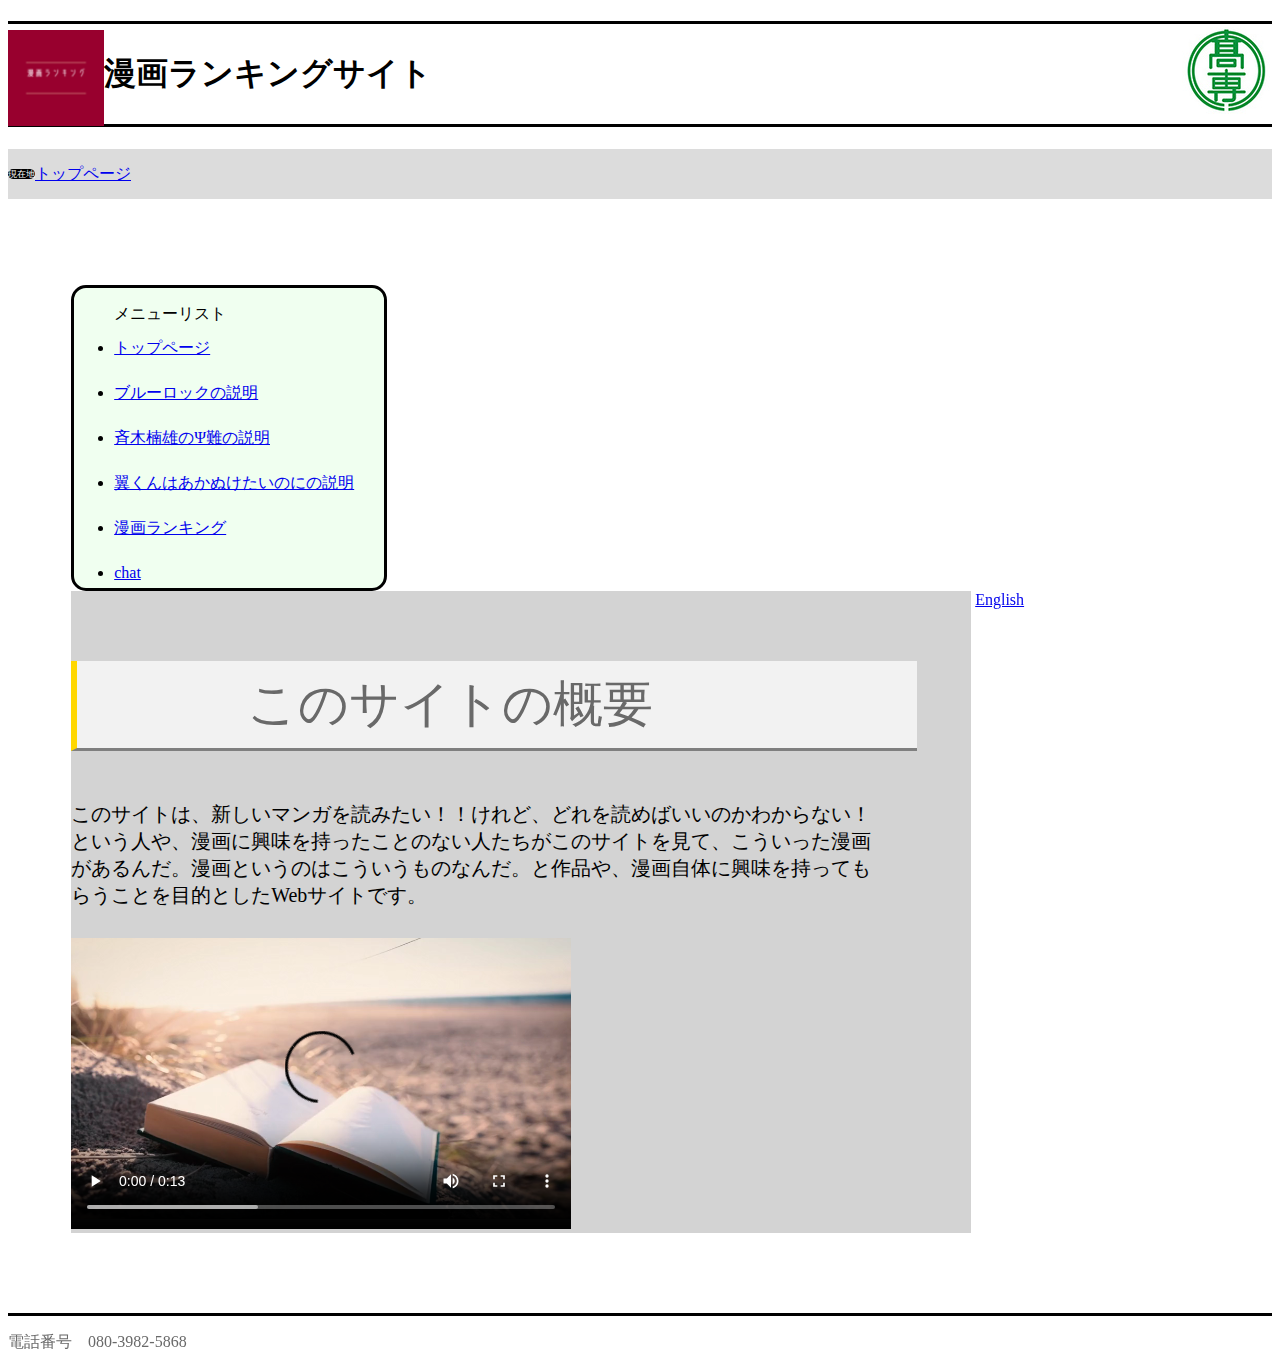
==== saitosakusei/index.html @ 6ef38b64 "1" ====
<!DOCTYPE html>
<html lang="ja">
<head>
<meta charset="UTF-8">
<meta name="viewport" content="width=device-width" />
<title>
漫画ランキング
</title>
<link rel="stylesheet" href="default.css">
</head>
<body>
<header>
<h1>
<div class="aikon2">
    <a href="index.html"><img src="mangaranking.png" ></a>
</div>
<div class="title">
漫画ランキングサイト
</div>
<div class="aikon">
    <a href="https://www.oita-ct.ac.jp/"><img src="home.jpg" ></a>
</div>
</h1>
</header>
<nav class="pankuzu">
<p class="nav">
<span>現在地</span> <div class="tokubetubotan"><a href="index.html">トップページ</a></div>
</p>
</nav>
<div class="size">
<div class="menu">
<ul>
<div>メニューリスト</div>
<div class="botan">
<li><a href="index.html">トップページ</a></li>
</div>
<div class="botan">
<li><a href="soccer.html">ブルーロックの説明</a></li>
</div>
<div class="botan">
<li><a href="saiki.html">斉木楠雄のΨ難の説明</a></li>
</div>
<div class="botan">
<li><a href="tubasa.html">翼くんはあかぬけたいのにの説明</a></li>
</div>
<div class="botan">
<li><a href="ranking.html">漫画ランキング</a></li>
</div>
<div class="botan">
    <li><a href="chat.html">chat</a></li>
</div>
</ul>
</div>
<div class="gaiyou">
<p class="gaiyounaka">
このサイトの概要
</p>
<p class="gaiyousetumei">
このサイトは、新しいマンガを読みたい！！けれど、どれを読めばいいのかわからない！という人や、漫画に興味を持ったことのない人たちがこのサイトを見て、こういった漫画があるんだ。漫画というのはこういうものなんだ。と作品や、漫画自体に興味を持ってもらうことを目的としたWebサイトです。
</p>
<video controls width="500" height="300">
    <source src="book.mp4" type="video/mp4">
    Your browser does not support the video tag.
  </video>
</div>
<div class="gengo">
    <div class="botan"><a href="English_index.html">English</a></div>
</div>
</div>
<footer>
<p>
電話番号　080-3982-5868
</p>
</footer>
</body>
</html>
---- saitosakusei/default.css ----
h1 { 
	border-top: solid #000000;
	border-bottom: solid #000000;
	height: 100px;
	display: flex;
    align-items: center; /* 垂直方向のセンタリング */
}
body{
	cursor: url('miku.gif')40 30, auto;
}
.title{
	display: inline-block;
	margin: 0;
	position: relative;
}
span{
	position: relative;
	bottom: 2px;
	background-color: #000000;
	color: #ffffff;
	font-size: 7pt;
	border-radius: 5px;
}
.nav{
	display: inline-block;
}
.pankuzu{
	margin: 0;
	background-color: #dcdcdc;
}
li{
	line-height:45px;
}

.menu{
	margin-top:70px;
	border: solid #000000;
	background-color: #f0fff0;
	padding-right: 30px;		
	display: inline-block;
	height: 300px;
	border-radius: 15px;
	margin-left: 5%;
}
.botan{
	display: block;	
	width:fit-content;
}
.botan:hover{
	background: gray;
}
.tokubetubotan{
	display: inline-block;	
}
.tokubetubotan:hover{
	background: gray;
}
.gengo{
	display: inline-block;		
	vertical-align: top; 
	margin-left: auto;
}
.aikon{
	display: inline-block;	
	margin-left: auto;
}
.aikon2{
	display: inline-block;	
	margin-top: 15px;
}
.menu div{
	font-family: "ＭＳ Ｐゴシック";
}
.gaiyou{
	display: inline-block;
	vertical-align: top;
	margin-left: 5%;
	background-color: #D3D3D3;
	width: 900px;
}
.gaiyounaka{
	border-bottom: 3px outset #D3D3D3;
	border-left: 6px solid #FFD700;
	background-color: #F2F2F2;
	color: #696969;
	font-size: 50px;
	font-family: "ＭＳ Ｐゴシック";
	padding-top: 10px;
	padding-bottom: 10px;
	padding-left: 170px;
	padding-right: 170px;
	margin-top: 70px;
	width: 500px;
}
.gaiyousetumei{
	width:800px;
	font-size: 20px;
}
.gaiyousetumei2{
	width:800px;
	font-size: 20px;
}
footer{
	margin-top: 80px;
	border-top: solid #000000;
	color: #696969;
}
#page_top{
  width: 100px;
  height: 50px;
  position: fixed;
  right: 10px;
  bottom: 10px;
  border-radius: 50%;
  opacity: 0.6;
  }
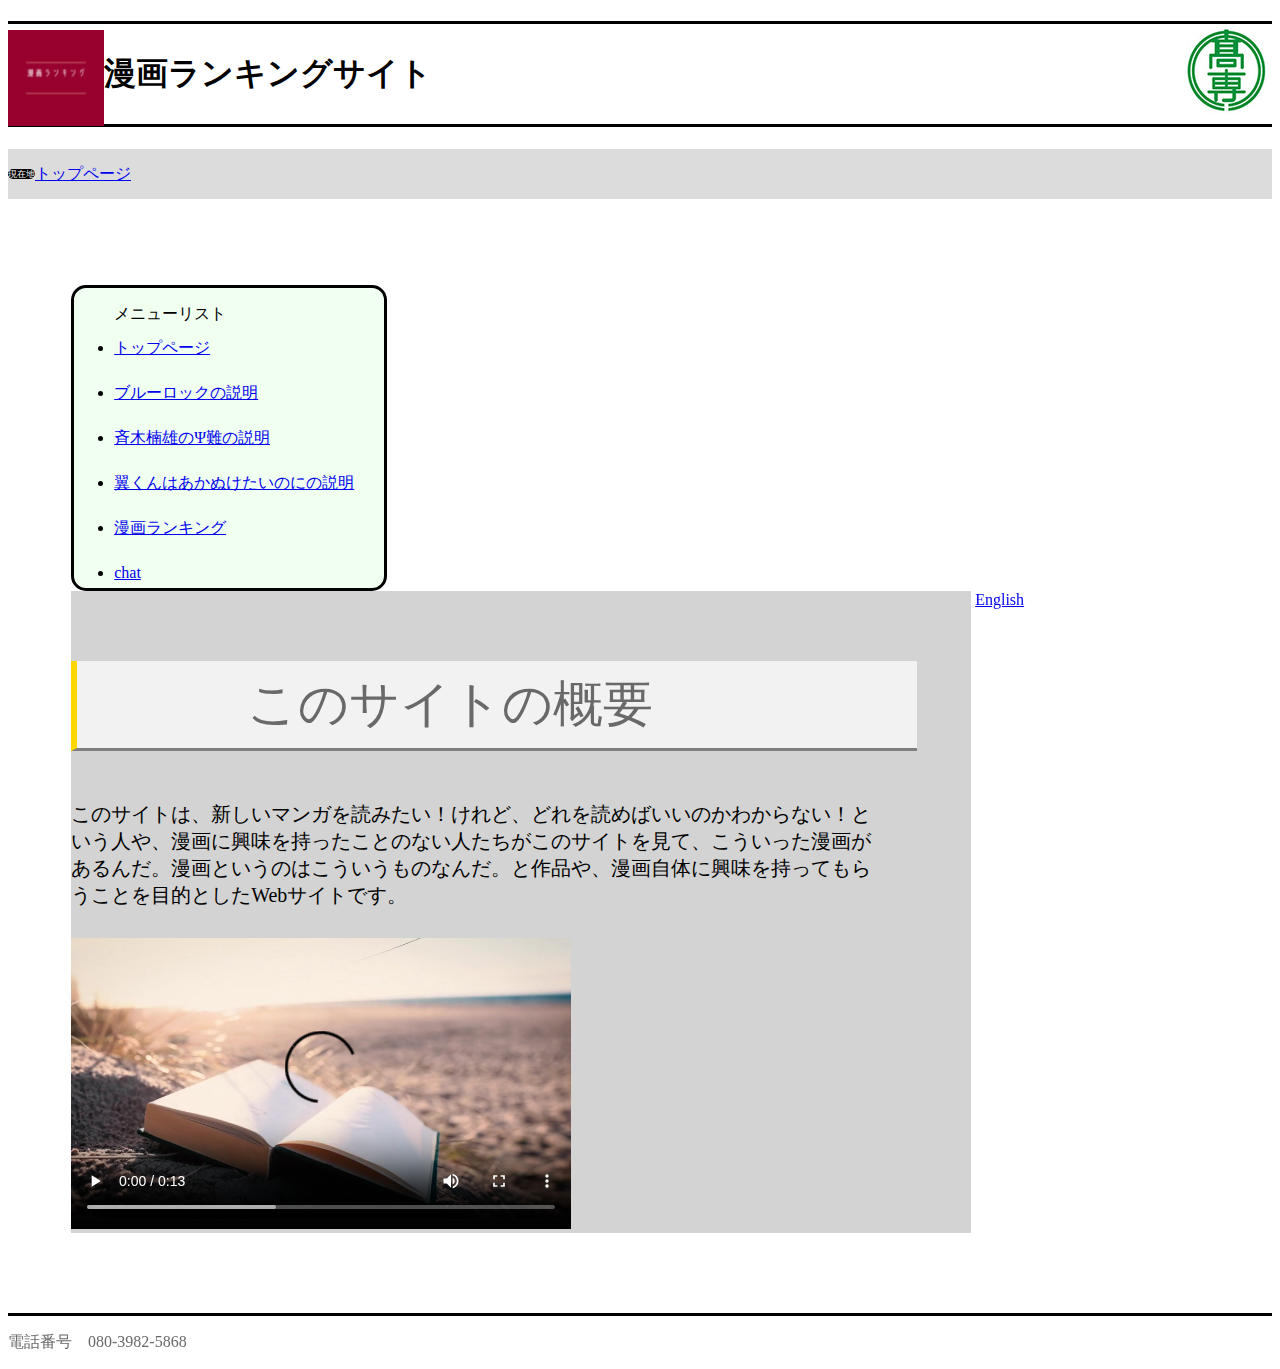
==== commit 9cad0901: "2" ====
--- a/saitosakusei/index.html
+++ b/saitosakusei/index.html
@@ -56,7 +56,7 @@
 このサイトの概要
 </p>
 <p class="gaiyousetumei">
-このサイトは、新しいマンガを読みたい！！けれど、どれを読めばいいのかわからない！という人や、漫画に興味を持ったことのない人たちがこのサイトを見て、こういった漫画があるんだ。漫画というのはこういうものなんだ。と作品や、漫画自体に興味を持ってもらうことを目的としたWebサイトです。
+このサイトは、新しいマンガを読みたい！けれど、どれを読めばいいのかわからない！という人や、漫画に興味を持ったことのない人たちがこのサイトを見て、こういった漫画があるんだ。漫画というのはこういうものなんだ。と作品や、漫画自体に興味を持ってもらうことを目的としたWebサイトです。
 </p>
 <video controls width="500" height="300">
     <source src="book.mp4" type="video/mp4">
